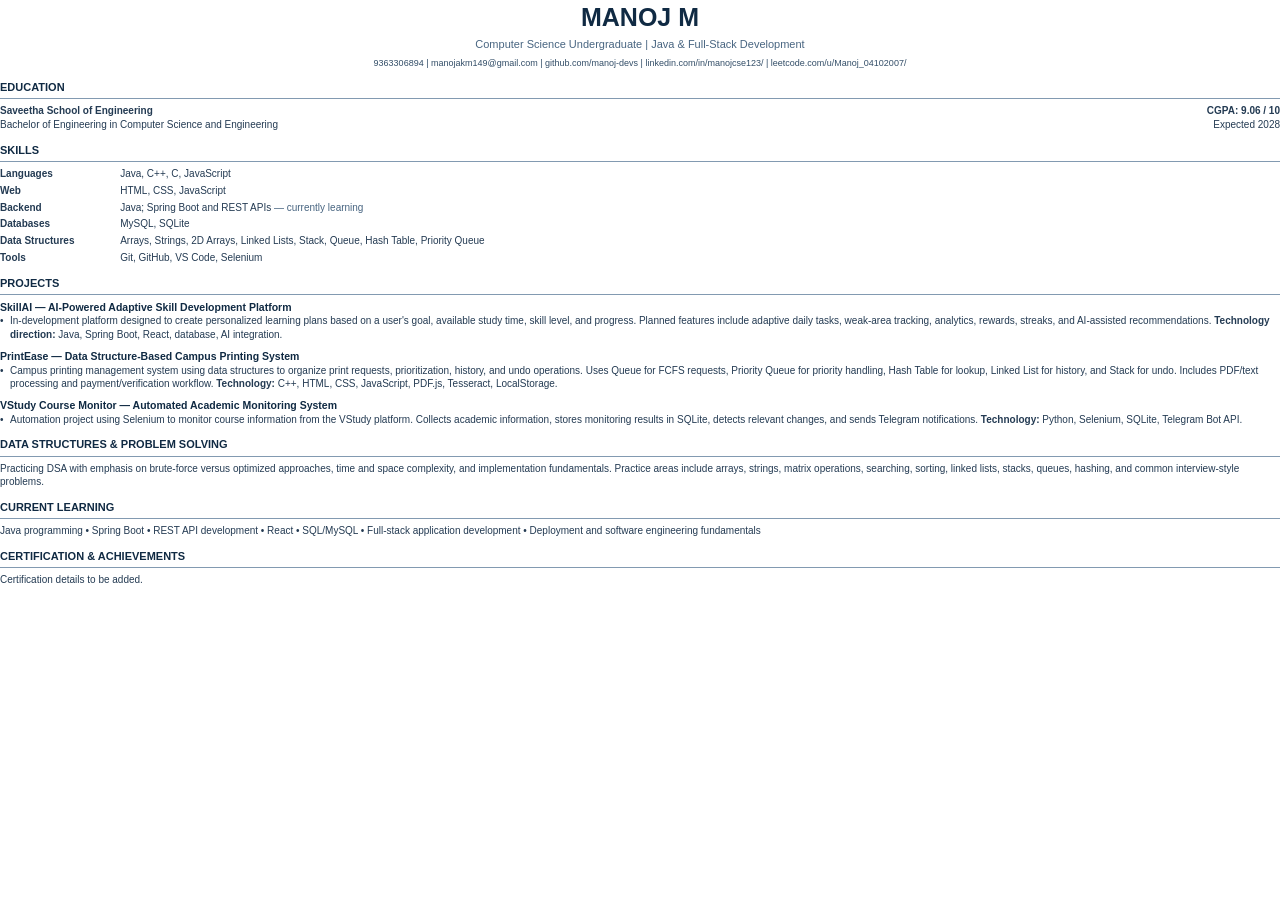
==== public/resume.html @ 19f53f24 "Add resume source" ====
<!doctype html><html lang="en"><head><meta charset="utf-8"><meta name="viewport" content="width=device-width,initial-scale=1"><title>Manoj M — Resume</title><style>@page{size:A4;margin:12mm 14mm}*{box-sizing:border-box}body{font-family:Arial,Helvetica,sans-serif;color:#243b53;margin:0;font-size:10px;line-height:1.38}h1{font-size:25px;text-align:center;margin:0;color:#102a43}h2{font-size:11px;color:#102a43;border-bottom:1px solid #829ab1;padding-bottom:3px;margin:11px 0 5px;text-transform:uppercase}p{margin:0 0 4px}.subtitle{text-align:center;color:#486581;font-size:11px;margin:2px 0 5px}.contact{text-align:center;color:#334e68;font-size:9px}.row{display:flex;justify-content:space-between;gap:20px}.row>*:last-child{text-align:right}.label{font-weight:700}.skills{display:grid;grid-template-columns:31mm 1fr;gap:3px}.project{margin-bottom:7px}.project-title{font-weight:700;color:#102a43;font-size:10.5px}.bullet{padding-left:10px;position:relative}.bullet:before{content:'•';position:absolute;left:0}.muted{color:#486581}</style></head><body><h1>MANOJ M</h1><div class="subtitle">Computer Science Undergraduate | Java &amp; Full-Stack Development</div><div class="contact">9363306894 | manojakm149@gmail.com | github.com/manoj-devs | linkedin.com/in/manojcse123/ | leetcode.com/u/Manoj_04102007/</div><h2>Education</h2><div class="row"><div><b>Saveetha School of Engineering</b><br>Bachelor of Engineering in Computer Science and Engineering</div><div><b>CGPA: 9.06 / 10</b><br>Expected 2028</div></div><h2>Skills</h2><div class="skills"><div class="label">Languages</div><div>Java, C++, C, JavaScript</div><div class="label">Web</div><div>HTML, CSS, JavaScript</div><div class="label">Backend</div><div>Java; Spring Boot and REST APIs <span class="muted">— currently learning</span></div><div class="label">Databases</div><div>MySQL, SQLite</div><div class="label">Data Structures</div><div>Arrays, Strings, 2D Arrays, Linked Lists, Stack, Queue, Hash Table, Priority Queue</div><div class="label">Tools</div><div>Git, GitHub, VS Code, Selenium</div></div><h2>Projects</h2><div class="project"><div class="project-title">SkillAI — AI-Powered Adaptive Skill Development Platform</div><div class="bullet">In-development platform designed to create personalized learning plans based on a user's goal, available study time, skill level, and progress. Planned features include adaptive daily tasks, weak-area tracking, analytics, rewards, streaks, and AI-assisted recommendations. <b>Technology direction:</b> Java, Spring Boot, React, database, AI integration.</div></div><div class="project"><div class="project-title">PrintEase — Data Structure-Based Campus Printing System</div><div class="bullet">Campus printing management system using data structures to organize print requests, prioritization, history, and undo operations. Uses Queue for FCFS requests, Priority Queue for priority handling, Hash Table for lookup, Linked List for history, and Stack for undo. Includes PDF/text processing and payment/verification workflow. <b>Technology:</b> C++, HTML, CSS, JavaScript, PDF.js, Tesseract, LocalStorage.</div></div><div class="project"><div class="project-title">VStudy Course Monitor — Automated Academic Monitoring System</div><div class="bullet">Automation project using Selenium to monitor course information from the VStudy platform. Collects academic information, stores monitoring results in SQLite, detects relevant changes, and sends Telegram notifications. <b>Technology:</b> Python, Selenium, SQLite, Telegram Bot API.</div></div><h2>Data Structures &amp; Problem Solving</h2><p>Practicing DSA with emphasis on brute-force versus optimized approaches, time and space complexity, and implementation fundamentals. Practice areas include arrays, strings, matrix operations, searching, sorting, linked lists, stacks, queues, hashing, and common interview-style problems.</p><h2>Current Learning</h2><p>Java programming • Spring Boot • REST API development • React • SQL/MySQL • Full-stack application development • Deployment and software engineering fundamentals</p><h2>Certification &amp; Achievements</h2><p>Certification details to be added.</p></body></html>
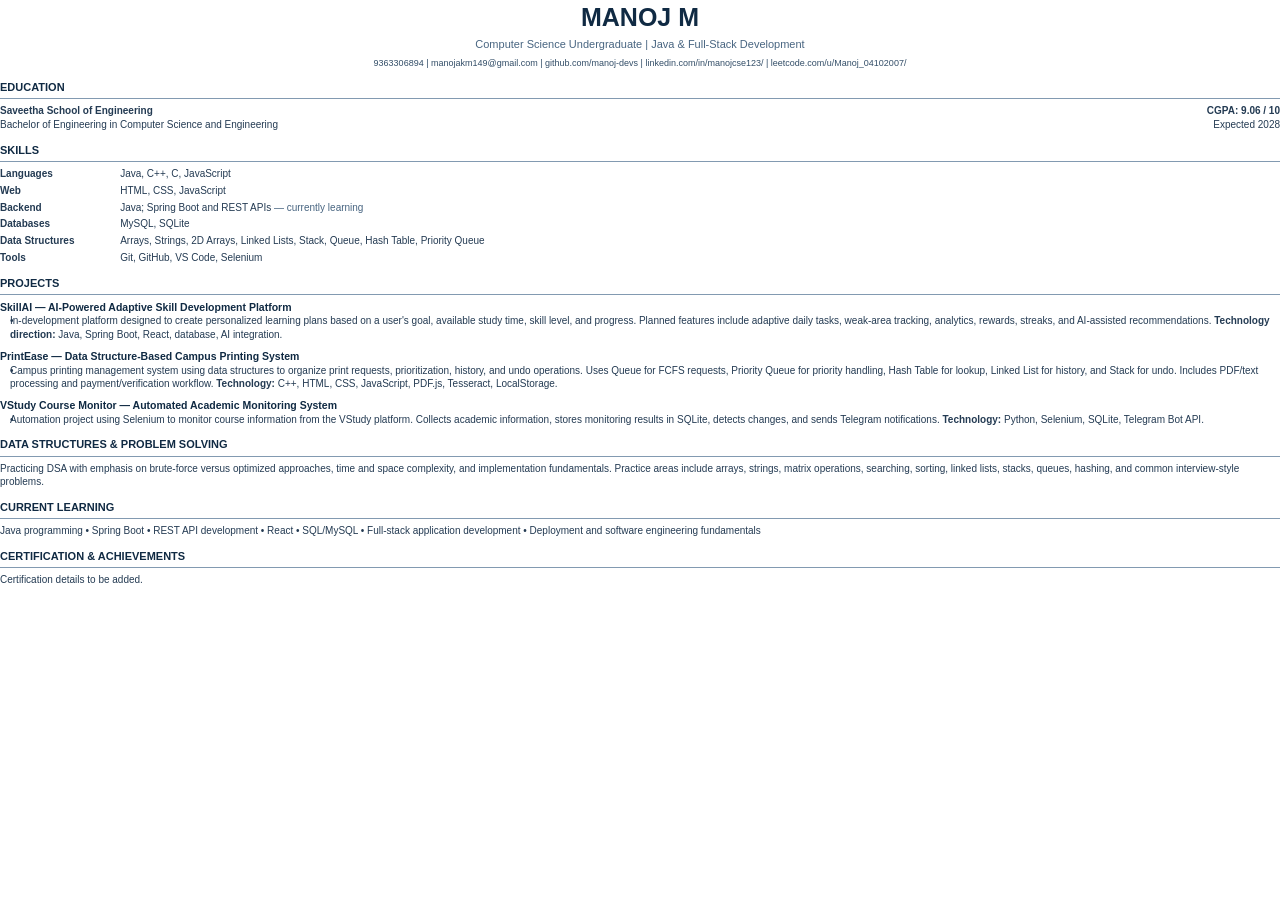
==== commit 41ceabdc: "Format resume HTML for maintainability" ====
--- a/public/resume.html
+++ b/public/resume.html
@@ -1 +1,229 @@
-<!doctype html><html lang="en"><head><meta charset="utf-8"><meta name="viewport" content="width=device-width,initial-scale=1"><title>Manoj M — Resume</title><style>@page{size:A4;margin:12mm 14mm}*{box-sizing:border-box}body{font-family:Arial,Helvetica,sans-serif;color:#243b53;margin:0;font-size:10px;line-height:1.38}h1{font-size:25px;text-align:center;margin:0;color:#102a43}h2{font-size:11px;color:#102a43;border-bottom:1px solid #829ab1;padding-bottom:3px;margin:11px 0 5px;text-transform:uppercase}p{margin:0 0 4px}.subtitle{text-align:center;color:#486581;font-size:11px;margin:2px 0 5px}.contact{text-align:center;color:#334e68;font-size:9px}.row{display:flex;justify-content:space-between;gap:20px}.row>*:last-child{text-align:right}.label{font-weight:700}.skills{display:grid;grid-template-columns:31mm 1fr;gap:3px}.project{margin-bottom:7px}.project-title{font-weight:700;color:#102a43;font-size:10.5px}.bullet{padding-left:10px;position:relative}.bullet:before{content:'•';position:absolute;left:0}.muted{color:#486581}</style></head><body><h1>MANOJ M</h1><div class="subtitle">Computer Science Undergraduate | Java &amp; Full-Stack Development</div><div class="contact">9363306894 | manojakm149@gmail.com | github.com/manoj-devs | linkedin.com/in/manojcse123/ | leetcode.com/u/Manoj_04102007/</div><h2>Education</h2><div class="row"><div><b>Saveetha School of Engineering</b><br>Bachelor of Engineering in Computer Science and Engineering</div><div><b>CGPA: 9.06 / 10</b><br>Expected 2028</div></div><h2>Skills</h2><div class="skills"><div class="label">Languages</div><div>Java, C++, C, JavaScript</div><div class="label">Web</div><div>HTML, CSS, JavaScript</div><div class="label">Backend</div><div>Java; Spring Boot and REST APIs <span class="muted">— currently learning</span></div><div class="label">Databases</div><div>MySQL, SQLite</div><div class="label">Data Structures</div><div>Arrays, Strings, 2D Arrays, Linked Lists, Stack, Queue, Hash Table, Priority Queue</div><div class="label">Tools</div><div>Git, GitHub, VS Code, Selenium</div></div><h2>Projects</h2><div class="project"><div class="project-title">SkillAI — AI-Powered Adaptive Skill Development Platform</div><div class="bullet">In-development platform designed to create personalized learning plans based on a user's goal, available study time, skill level, and progress. Planned features include adaptive daily tasks, weak-area tracking, analytics, rewards, streaks, and AI-assisted recommendations. <b>Technology direction:</b> Java, Spring Boot, React, database, AI integration.</div></div><div class="project"><div class="project-title">PrintEase — Data Structure-Based Campus Printing System</div><div class="bullet">Campus printing management system using data structures to organize print requests, prioritization, history, and undo operations. Uses Queue for FCFS requests, Priority Queue for priority handling, Hash Table for lookup, Linked List for history, and Stack for undo. Includes PDF/text processing and payment/verification workflow. <b>Technology:</b> C++, HTML, CSS, JavaScript, PDF.js, Tesseract, LocalStorage.</div></div><div class="project"><div class="project-title">VStudy Course Monitor — Automated Academic Monitoring System</div><div class="bullet">Automation project using Selenium to monitor course information from the VStudy platform. Collects academic information, stores monitoring results in SQLite, detects relevant changes, and sends Telegram notifications. <b>Technology:</b> Python, Selenium, SQLite, Telegram Bot API.</div></div><h2>Data Structures &amp; Problem Solving</h2><p>Practicing DSA with emphasis on brute-force versus optimized approaches, time and space complexity, and implementation fundamentals. Practice areas include arrays, strings, matrix operations, searching, sorting, linked lists, stacks, queues, hashing, and common interview-style problems.</p><h2>Current Learning</h2><p>Java programming • Spring Boot • REST API development • React • SQL/MySQL • Full-stack application development • Deployment and software engineering fundamentals</p><h2>Certification &amp; Achievements</h2><p>Certification details to be added.</p></body></html>+<!doctype html>
+<html lang="en">
+
+<head>
+    <meta charset="utf-8">
+    <meta name="viewport" content="width=device-width, initial-scale=1">
+    <title>Manoj M — Resume</title>
+
+    <style>
+        @page {
+            size: A4;
+            margin: 12mm 14mm;
+        }
+
+        * {
+            box-sizing: border-box;
+        }
+
+        body {
+            font-family: Arial, Helvetica, sans-serif;
+            color: #243b53;
+            margin: 0;
+            font-size: 10px;
+            line-height: 1.38;
+        }
+
+        h1 {
+            font-size: 25px;
+            text-align: center;
+            margin: 0;
+            color: #102a43;
+        }
+
+        h2 {
+            font-size: 11px;
+            color: #102a43;
+            border-bottom: 1px solid #829ab1;
+            padding-bottom: 3px;
+            margin: 11px 0 5px;
+            text-transform: uppercase;
+        }
+
+        p {
+            margin: 0 0 4px;
+        }
+
+        .subtitle {
+            text-align: center;
+            color: #486581;
+            font-size: 11px;
+            margin: 2px 0 5px;
+        }
+
+        .contact {
+            text-align: center;
+            color: #334e68;
+            font-size: 9px;
+        }
+
+        .row {
+            display: flex;
+            justify-content: space-between;
+            gap: 20px;
+        }
+
+        .row > *:last-child {
+            text-align: right;
+        }
+
+        .label {
+            font-weight: 700;
+        }
+
+        .skills {
+            display: grid;
+            grid-template-columns: 31mm 1fr;
+            gap: 3px;
+        }
+
+        .project {
+            margin-bottom: 7px;
+        }
+
+        .project-title {
+            font-weight: 700;
+            color: #102a43;
+            font-size: 10.5px;
+        }
+
+        .bullet {
+            padding-left: 10px;
+            position: relative;
+        }
+
+        .bullet:before {
+            content: '•';
+            position: absolute;
+        }
+
+        .muted {
+            color: #486581;
+        }
+    </style>
+</head>
+
+<body>
+    <h1>MANOJ M</h1>
+
+    <div class="subtitle">
+        Computer Science Undergraduate | Java &amp; Full-Stack Development
+    </div>
+
+    <div class="contact">
+        9363306894 |
+        manojakm149@gmail.com |
+        github.com/manoj-devs |
+        linkedin.com/in/manojcse123/ |
+        leetcode.com/u/Manoj_04102007/
+    </div>
+
+    <h2>Education</h2>
+
+    <div class="row">
+        <div>
+            <b>Saveetha School of Engineering</b><br>
+            Bachelor of Engineering in Computer Science and Engineering
+        </div>
+
+        <div>
+            <b>CGPA: 9.06 / 10</b><br>
+            Expected 2028
+        </div>
+    </div>
+
+    <h2>Skills</h2>
+
+    <div class="skills">
+        <div class="label">Languages</div>
+        <div>Java, C++, C, JavaScript</div>
+
+        <div class="label">Web</div>
+        <div>HTML, CSS, JavaScript</div>
+
+        <div class="label">Backend</div>
+        <div>
+            Java; Spring Boot and REST APIs
+            <span class="muted">— currently learning</span>
+        </div>
+
+        <div class="label">Databases</div>
+        <div>MySQL, SQLite</div>
+
+        <div class="label">Data Structures</div>
+        <div>
+            Arrays, Strings, 2D Arrays, Linked Lists, Stack, Queue,
+            Hash Table, Priority Queue
+        </div>
+
+        <div class="label">Tools</div>
+        <div>Git, GitHub, VS Code, Selenium</div>
+    </div>
+
+    <h2>Projects</h2>
+
+    <div class="project">
+        <div class="project-title">
+            SkillAI — AI-Powered Adaptive Skill Development Platform
+        </div>
+        <div class="bullet">
+            In-development platform designed to create personalized learning
+            plans based on a user's goal, available study time, skill level,
+            and progress. Planned features include adaptive daily tasks,
+            weak-area tracking, analytics, rewards, streaks, and AI-assisted
+            recommendations. <b>Technology direction:</b> Java, Spring Boot,
+            React, database, AI integration.
+        </div>
+    </div>
+
+    <div class="project">
+        <div class="project-title">
+            PrintEase — Data Structure-Based Campus Printing System
+        </div>
+        <div class="bullet">
+            Campus printing management system using data structures to
+            organize print requests, prioritization, history, and undo
+            operations. Uses Queue for FCFS requests, Priority Queue for
+            priority handling, Hash Table for lookup, Linked List for history,
+            and Stack for undo. Includes PDF/text processing and
+            payment/verification workflow. <b>Technology:</b> C++, HTML, CSS,
+            JavaScript, PDF.js, Tesseract, LocalStorage.
+        </div>
+    </div>
+
+    <div class="project">
+        <div class="project-title">
+            VStudy Course Monitor — Automated Academic Monitoring System
+        </div>
+        <div class="bullet">
+            Automation project using Selenium to monitor course information
+            from the VStudy platform. Collects academic information, stores
+            monitoring results in SQLite, detects changes, and sends Telegram
+            notifications. <b>Technology:</b> Python, Selenium, SQLite,
+            Telegram Bot API.
+        </div>
+    </div>
+
+    <h2>Data Structures &amp; Problem Solving</h2>
+
+    <p>
+        Practicing DSA with emphasis on brute-force versus optimized approaches,
+        time and space complexity, and implementation fundamentals. Practice
+        areas include arrays, strings, matrix operations, searching, sorting,
+        linked lists, stacks, queues, hashing, and common interview-style problems.
+    </p>
+
+    <h2>Current Learning</h2>
+
+    <p>
+        Java programming • Spring Boot • REST API development • React •
+        SQL/MySQL • Full-stack application development • Deployment and
+        software engineering fundamentals
+    </p>
+
+    <h2>Certification &amp; Achievements</h2>
+
+    <p>Certification details to be added.</p>
+</body>
+
+</html>
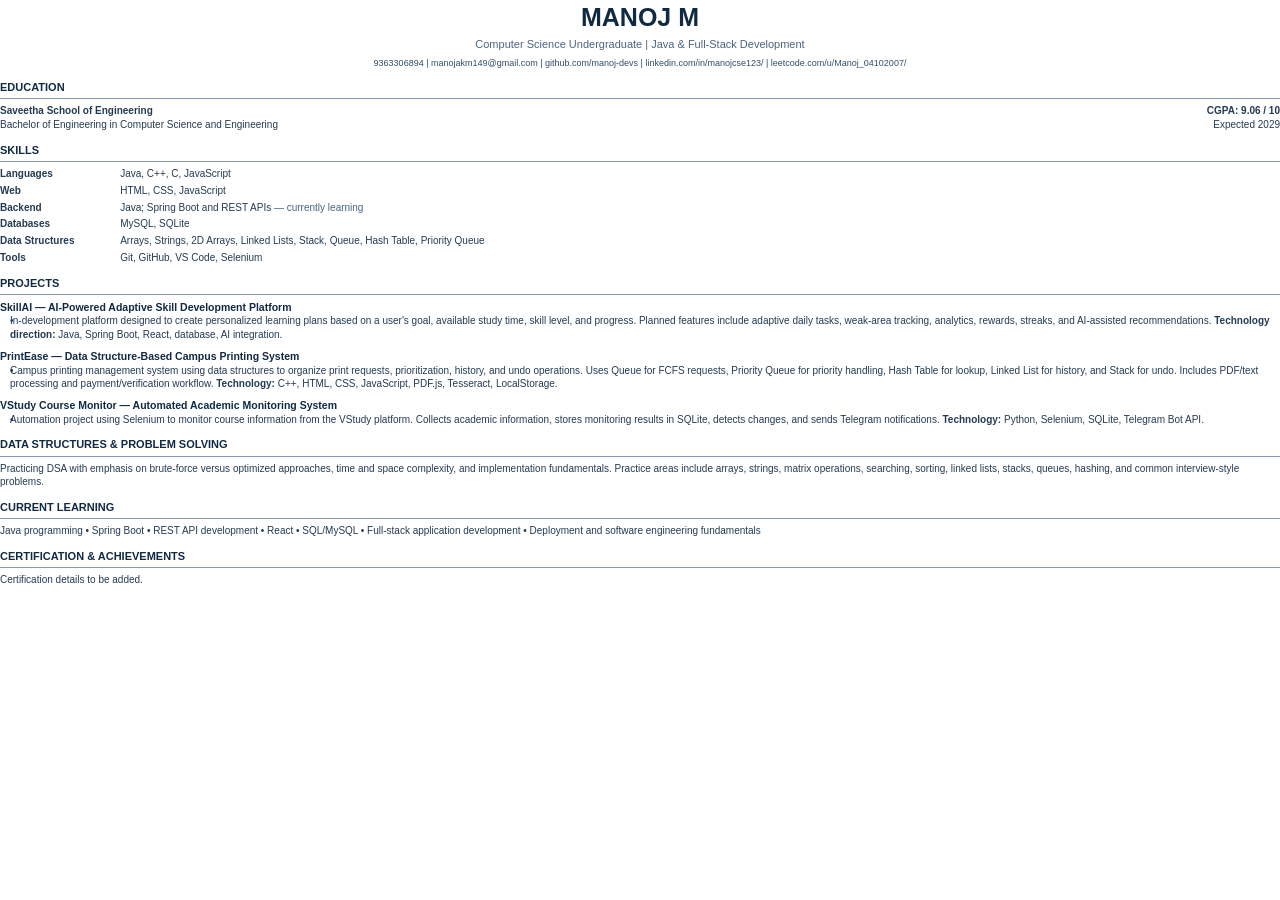
==== commit d9ec80d9: "added html" ====
--- a/public/resume.html
+++ b/public/resume.html
@@ -128,7 +128,7 @@
 
         <div>
             <b>CGPA: 9.06 / 10</b><br>
-            Expected 2028
+            Expected 2029
         </div>
     </div>
 
